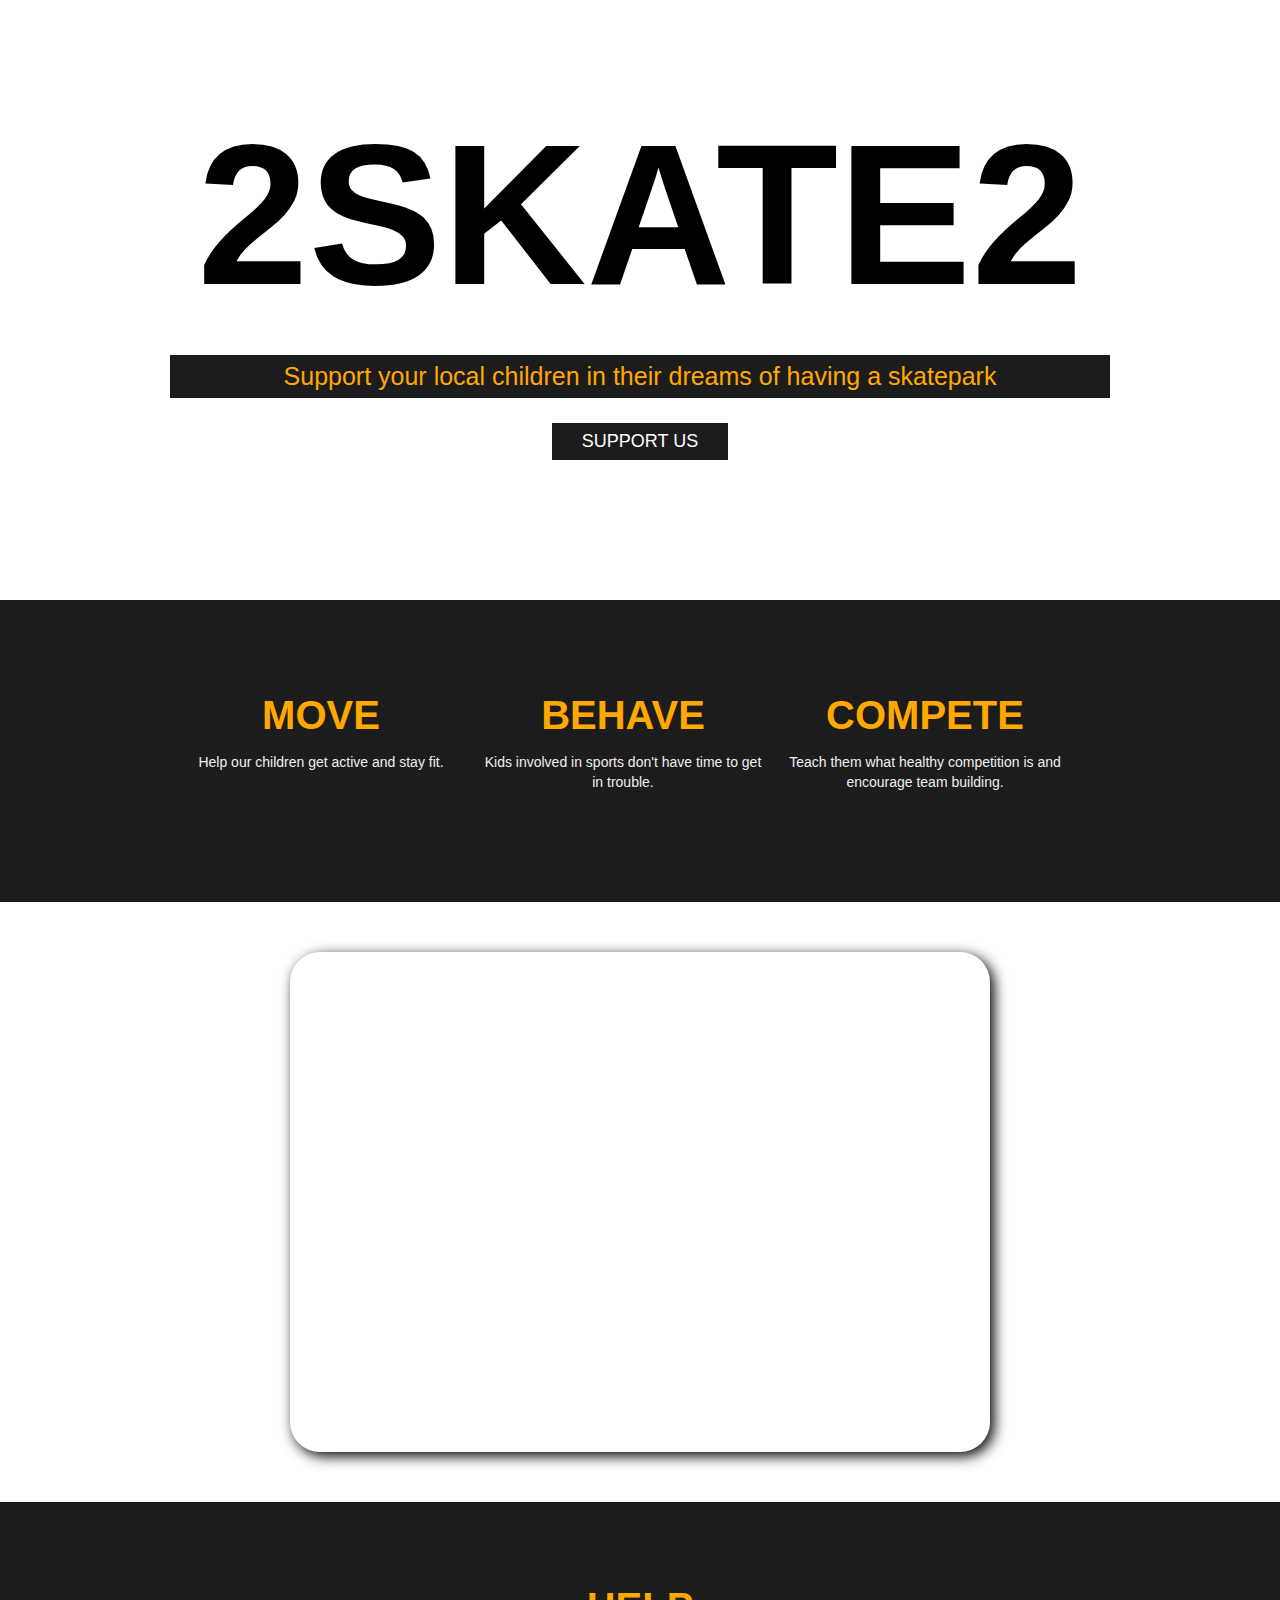
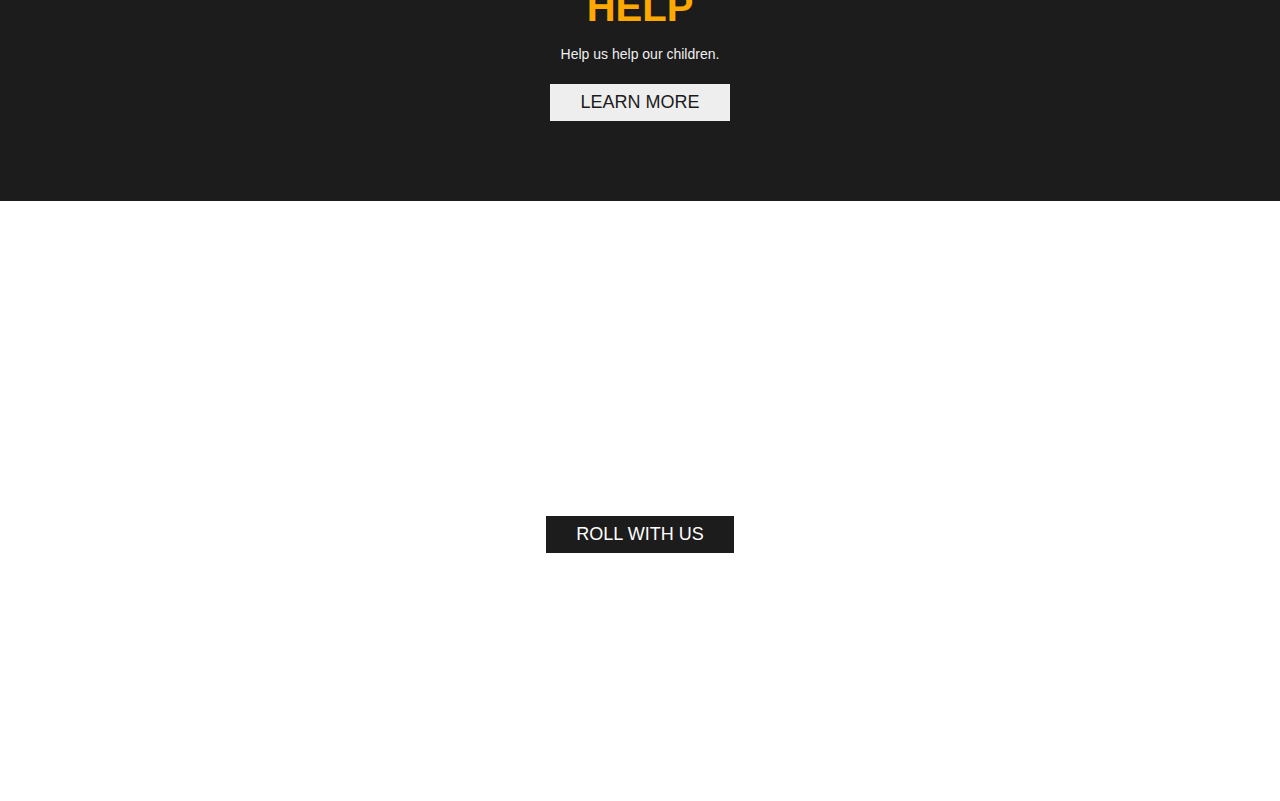
==== support.html @ aab61d5f "Rename about to support.html" ====
<!DOCTYPE HTML>
  <head>
    <title>Harrisburg Skatepark</title>
  </head>
  <link rel="stylesheet" type="text/css" href="style.css">
<body>
  <div class="main">
    <div class="container">
      <h1>2skate2</h1>
      <p>Support your local children in their dreams of having a skatepark</p>
      <a class="btn" href="#">Support us</a>
    </div>
  </div>

  <div class="supporting">
    <div class="container">
      <div class="col">
        <h2>Move</h2>
        <p>Help our children get active and stay fit.</p>
      </div>
      <div class="col">
        <h2>behave</h2>
        <p>Kids involved in sports don't have time to get in trouble.</p>
      </div>
      <div class="col">
        <h2>Compete</h2>
        <p>Teach them what healthy competition is and encourage team building.</p>
      </div>
      <div class="clearfix"></div>
    </div>
  </div>

  <div class="feature">
    <div class="container">
      <iframe width="700" height="500"
src="https://www.youtube.com/embed/njEa7gT7KTw" frameborder="0" allowfullscreen>
</iframe>
    </div>
  </div>

  <div class="supporting">
    <div class="container">
      <h2>Help</h2>
      <p>Help us help our children.</p>
      <a class="btn" href="#">Learn More</a>
    </div>
  </div>

  <div class="footer">
    <div class="container">
      <h2>Stop scrolling. Start rolling.</h2>
      <a class="btn" href="#">roll with us</a>
    </div>
  </div>
</body>
</html>
---- style.css ----
html,
body {
  margin: 0;
}

h1,
h2,
a {
  font-family: 'Oswald', sans-serif;
  text-transform: uppercase;
}

p {
  font-family: Helvetica, Arial, sans-serif;
}

.container {
  max-width: 940px;
  margin: 0 auto;
}
/* Main */

.main {
  text-align: center;
  background: url(https://upload.wikimedia.org/wikipedia/commons/3/3c/Pedlow_Field_Skate_Park.JPG) no-repeat center center;
  background-size: cover;
  height: 600px;
}

.main .container {
  position: relative;
  top: 100px;
}

.main h1 {
  color: black;
  margin: 0;
  font-size: 150px;
}

.main p {
  background-color: #1c1c1c;
  color: #ffa800;
  margin: -10 0 20px 0;
  font-size: 25px;
  padding: 7px;
}

.main .btn {
  background-color: #1c1c1c;
  color: #fff;
  font-size: 18px;
  padding: 8px 30px;
  text-decoration: none;
  display: inline-block;
}

iframe {
  border-radius: 30px;
  box-shadow: 4px 4px 14px #000;
  margin: -150px 0px 200px 0px;
}


/* Supporting */

.supporting {
  background-color: #1c1c1c;
  text-align: center;
  padding: 50px 0 80px;
}

.supporting .col {
  float: left;
  width: 28%;
  padding: 10px;
}

.supporting h2 {
  color: #ffa800;
  font-size: 20px;
  margin-bottom: 10px;
}

.clearfix {
  clear: both;
}

.supporting p {
  color: #efefef;
  margin-bottom: 20px;
  line-height: 20px;
  font-size: 12px;
}

.supporting .btn {
  background-color: #eee;
  color: #1c1c1c;
  font-size: 18px;
  padding: 8px 30px;
  text-decoration: none;
  display: inline-block;
}
/* Feature */

.feature {
  background: url(http://californiaskateparks.com/director/albums/album-294/lg/C5f92sgs4UzGZ2EsVrkVAa4139BHGFSj8mK_R54UUh0.jpg) no-repeat center center;
  background-size: cover;
  height: 600px;
  text-align: center;
}

.feature .container {
  position: relative;
  top: 200px;
}

/* Footer */

.footer {
  background: url(http://www.islandreal.com/blog/wp-content/uploads/2012/05/skate-park11.jpg) no-repeat center center;
  background-size: cover;
  height: 600px;
  text-align: center;
}

.footer .container {
  position: relative;
  top: 200px;
}

.footer h2 {
  color: white;
  font-size: 40px;
  margin: 0 0 20px 0;
  padding: 50px 0 0;
}

.footer p {
  color: #fff;
  margin: 0 0 20px 0;
  font-size: 18px;
}

.footer .btn {
  background-color: #1c1c1c;
  color: #fff;
  font-size: 18px;
  padding: 8px 30px;
  text-decoration: none;
  display: inline-block;
}

a.btn:hover {
  background: #ffa800;
  color: #000;
}

@media (min-width:600px) {
  .main h1 {
    font-size: 200px;
  }
  .supporting .col {
    width: 30%;
  }
  .supporting h2 {
    font-size: 40px;
  }
  .supporting p {
    font-size: 14px;
  }
  .feature h2 {
    font-size: 60px;
  }
}
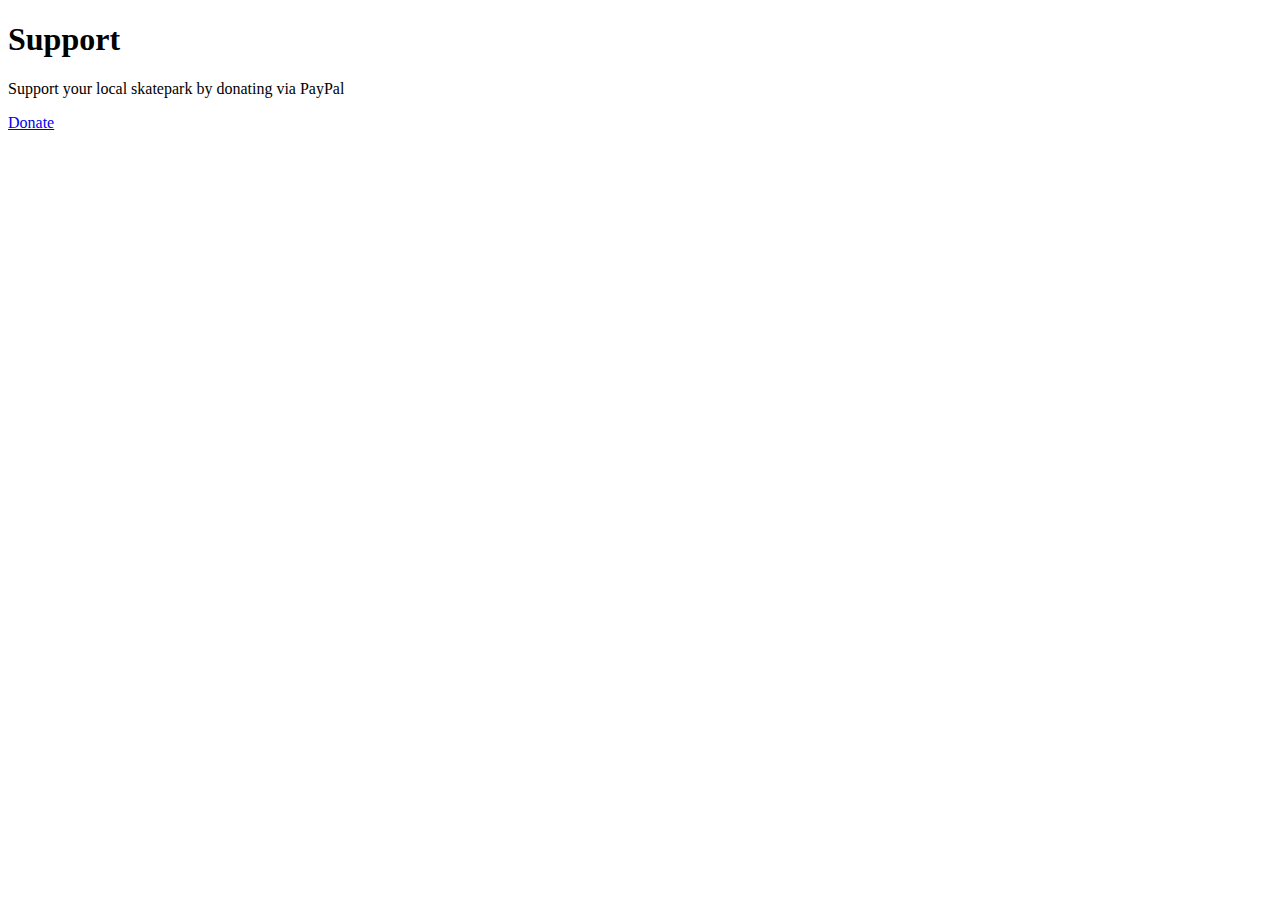
==== commit 8088dfaa: "Update support.html" ====
--- a/support.html
+++ b/support.html
@@ -2,54 +2,13 @@
   <head>
     <title>Harrisburg Skatepark</title>
   </head>
-  <link rel="stylesheet" type="text/css" href="style.css">
+  <link rel="stylesheet" type="text/css" href="support.css">
 <body>
   <div class="main">
     <div class="container">
-      <h1>2skate2</h1>
-      <p>Support your local children in their dreams of having a skatepark</p>
-      <a class="btn" href="#">Support us</a>
-    </div>
-  </div>
-
-  <div class="supporting">
-    <div class="container">
-      <div class="col">
-        <h2>Move</h2>
-        <p>Help our children get active and stay fit.</p>
-      </div>
-      <div class="col">
-        <h2>behave</h2>
-        <p>Kids involved in sports don't have time to get in trouble.</p>
-      </div>
-      <div class="col">
-        <h2>Compete</h2>
-        <p>Teach them what healthy competition is and encourage team building.</p>
-      </div>
-      <div class="clearfix"></div>
-    </div>
-  </div>
-
-  <div class="feature">
-    <div class="container">
-      <iframe width="700" height="500"
-src="https://www.youtube.com/embed/njEa7gT7KTw" frameborder="0" allowfullscreen>
-</iframe>
-    </div>
-  </div>
-
-  <div class="supporting">
-    <div class="container">
-      <h2>Help</h2>
-      <p>Help us help our children.</p>
-      <a class="btn" href="#">Learn More</a>
-    </div>
-  </div>
-
-  <div class="footer">
-    <div class="container">
-      <h2>Stop scrolling. Start rolling.</h2>
-      <a class="btn" href="#">roll with us</a>
+      <h1>Support</h1>
+      <p>Support your local skatepark by donating via PayPal</p>
+      <a class="btn" href="support.html">Donate</a>
     </div>
   </div>
 </body>
